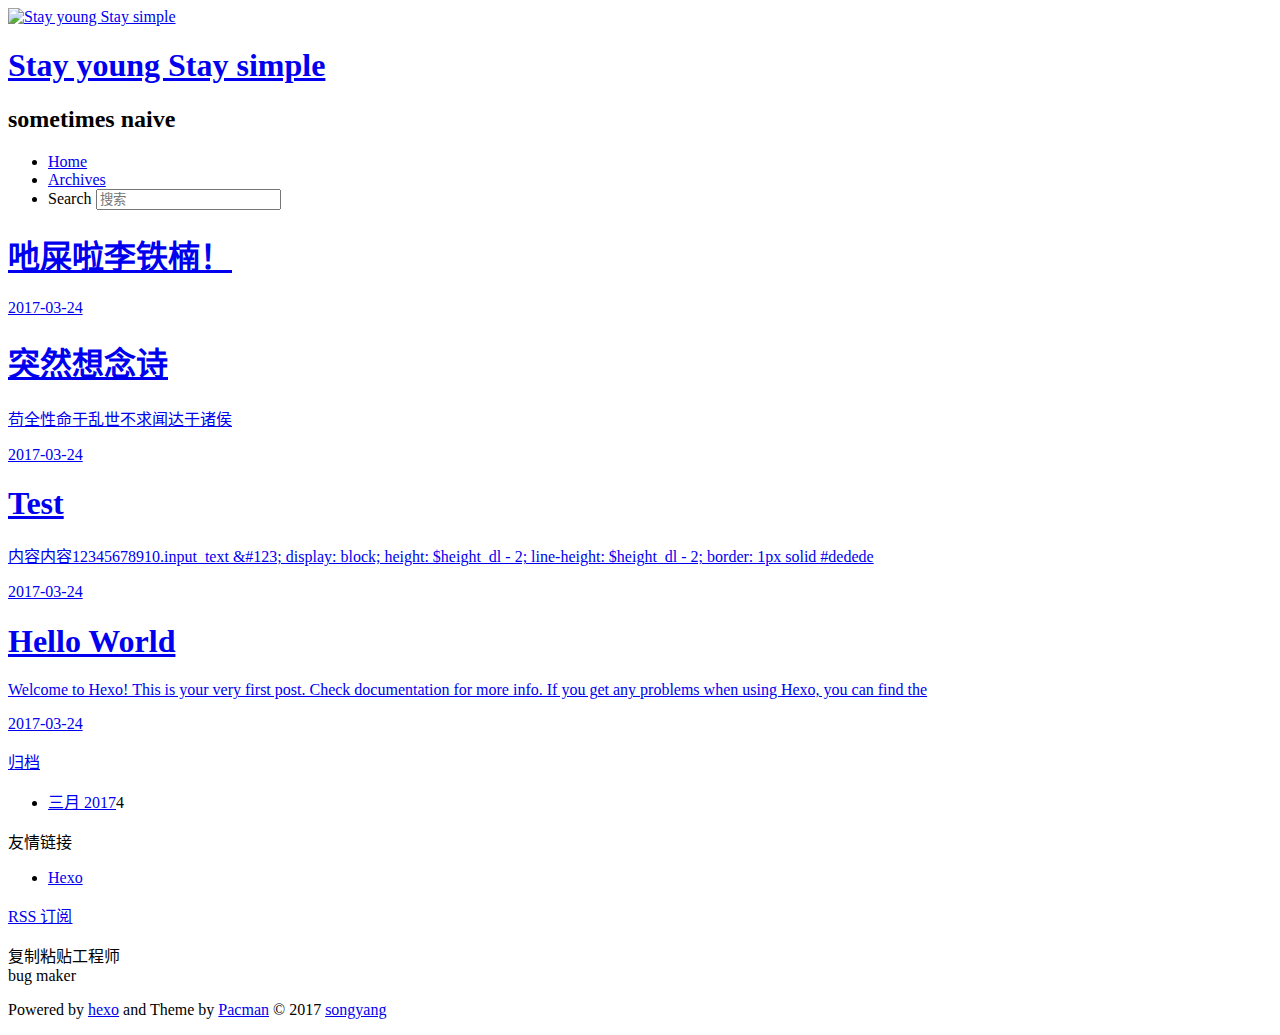
==== index.html @ 0c190279 "Site updated: 2017-03-24 17:42:22" ====
<!DOCTYPE HTML>
<html lang="zh-CN">
<head>
  <meta charset="UTF-8">
  
    <title>Stay young Stay simple</title>
    <meta name="viewport" content="width=device-width, initial-scale=1, maximum-scale=3, minimum-scale=1">
    
    <meta name="author" content="songyang">
    
    <meta name="description" content="无可奉告">
    
    
    
    <meta name="twitter:card" content="summary" />
    <meta name="twitter:site" content="songyang0529" />
    <meta name="twitter:title" content="Stay young Stay simple" />
      
    
    
    
    <link rel="icon" href="/img/icon.ico">
    
    
    <link rel="apple-touch-icon" href="/img/pacman.jpg">
    <link rel="apple-touch-icon-precomposed" href="/img/pacman.jpg">
    
    <link rel="stylesheet" href="/css/style.css">
</head>

  <body>
    <header>
      <div>
		
			<div id="imglogo">
				<a href="/"><img src="/img/logo.svg" alt="Stay young Stay simple" title="Stay young Stay simple"/></a>
			</div>
			
			<div id="textlogo">
				<h1 class="site-name"><a href="/" title="Stay young Stay simple">Stay young Stay simple</a></h1>
				<h2 class="blog-motto">sometimes naive</h2>
			</div>
			<div class="navbar"><a class="navbutton navmobile" href="#" title="菜单">
			</a></div>
			<nav class="animated">
				<ul>
					
						<li><a href="/">Home</a></li>
					
						<li><a href="/archives">Archives</a></li>
					
					<li>
					
					<form class="search" action="//google.com/search" method="get" accept-charset="utf-8">
						<label>Search</label>
						<input type="text" id="search" name="q" autocomplete="off" maxlength="20" placeholder="搜索" />
						<input type="hidden" name="q" value="site:github.com/songyang0529">
					</form>
					
					</li>
				</ul>
			</nav>			
</div>

    </header>
    <div id="container">
      <div id="main">

  <section class="post" itemscope itemprop="blogPost">
  
    <a href="/2017/03/24/吔屎啦李铁楠！/" title="吔屎啦李铁楠！" itemprop="url">
  
    <h1 itemprop="name">吔屎啦李铁楠！</h1>
    
     
           <p itemprop="description" ></p>
        
    
    <time datetime="2017-03-24T08:20:05.000Z" itemprop="datePublished">2017-03-24</time>
  </a>
</section>

  <section class="post" itemscope itemprop="blogPost">
  
    <a href="/2017/03/24/突然想念诗/" title="突然想念诗" itemprop="url">
  
    <h1 itemprop="name">突然想念诗</h1>
    
     
           <p itemprop="description" >苟全性命于乱世不求闻达于诸侯</p>
        
    
    <time datetime="2017-03-24T07:38:11.000Z" itemprop="datePublished">2017-03-24</time>
  </a>
</section>

  <section class="post" itemscope itemprop="blogPost">
  
    <a href="/2017/03/24/测试文章/" title="Test" itemprop="url">
  
    <h1 itemprop="name">Test</h1>
    
     
           <p itemprop="description" >内容内容12345678910.input_text &amp;#123;    display: block;    height: $height_dl - 2;    line-height: $height_dl - 2;    border: 1px solid #dedede</p>
        
    
    <time datetime="2017-03-24T03:17:07.620Z" itemprop="datePublished">2017-03-24</time>
  </a>
</section>

  <section class="post" itemscope itemprop="blogPost">
  
    <a href="/2017/03/24/hello-world/" title="Hello World" itemprop="url">
  
    <h1 itemprop="name">Hello World</h1>
    
     
           <p itemprop="description" >Welcome to Hexo! This is your very first post. Check documentation for more info. If you get any problems when using Hexo, you can find the </p>
        
    
    <time datetime="2017-03-24T02:33:21.428Z" itemprop="datePublished">2017-03-24</time>
  </a>
</section>


</div>
      <div class="openaside"><a class="navbutton" href="#" title="显示侧边栏"></a></div>

<div id="asidepart">
<div class="closeaside"><a class="closebutton" href="#" title="隐藏侧边栏"></a></div>
<aside class="clearfix">

  
  <div class="archiveslist">
    <p class="asidetitle"><a href="/archives">归档</a></p>
      <ul class="archive-list"><li class="archive-list-item"><a class="archive-list-link" href="/archives/2017/03/">三月 2017</a><span class="archive-list-count">4</span></li></ul>
  </div>


  

  

  <div class="linkslist">
  <p class="asidetitle">友情链接</p>
    <ul>
      <li><a href="http://hexo.io" target="_blank" title="Hexo">Hexo</a></li>
    </ul>
</div>



  <div class="rsspart">
	<a href="null" target="_blank" title="rss">RSS 订阅</a>
</div>

</aside>
</div>
    </div>
    <footer><div id="footer" >
	
	<div class="line">
		<span></span>
		<div class="author"></div>
	</div>
	
	
	<section class="info">
		<p> 复制粘贴工程师 <br/>
			bug maker</p>
	</section>
	 
	<div class="social-font clearfix">
		
		<a href="http://weibo.com/2119026135" target="_blank" title="weibo"></a>
		
		
		<a href="https://twitter.com/songyang0529" target="_blank" title="twitter"></a>
		
		
		<a href="https://github.com/songyang0529" target="_blank" title="github"></a>
		
		
		<a href="https://www.facebook.com/yang.song.5667901" target="_blank" title="facebook"></a>
		
		
	</div>
		<p class="copyright">Powered by <a href="http://hexo.io" target="_blank" title="hexo">hexo</a> and Theme by <a href="https://github.com/A-limon/pacman" target="_blank" title="Pacman">Pacman</a> © 2017 
		
		<a href="https://github.com/songyang0529" target="_blank" title="songyang">songyang</a>
		
		</p>
</div>
</footer>
    <script src="/js/jquery-2.1.0.min.js"></script>
<script type="text/javascript">
$(document).ready(function(){ 
  $('.navbar').click(function(){
    $('header nav').toggleClass('shownav');
  });
  var myWidth = 0;
  function getSize(){
    if( typeof( window.innerWidth ) == 'number' ) {
      myWidth = window.innerWidth;
    } else if( document.documentElement && document.documentElement.clientWidth) {
      myWidth = document.documentElement.clientWidth;
    };
  };
  var m = $('#main'),
      a = $('#asidepart'),
      c = $('.closeaside'),
      o = $('.openaside');
  $(window).resize(function(){
    getSize(); 
    if (myWidth >= 1024) {
      $('header nav').removeClass('shownav');
    }else
    {
      m.removeClass('moveMain');
      a.css('display', 'block').removeClass('fadeOut');
      o.css('display', 'none');
        
    }
  });
  c.click(function(){
    a.addClass('fadeOut').css('display', 'none');
    o.css('display', 'block').addClass('fadeIn');
    m.addClass('moveMain');
  });
  o.click(function(){
    o.css('display', 'none').removeClass('beforeFadeIn');
    a.css('display', 'block').removeClass('fadeOut').addClass('fadeIn');      
    m.removeClass('moveMain');
  });
  $(window).scroll(function(){
    o.css("top",Math.max(80,260-$(this).scrollTop()));
  });
});
</script>







  </body>
 </html>
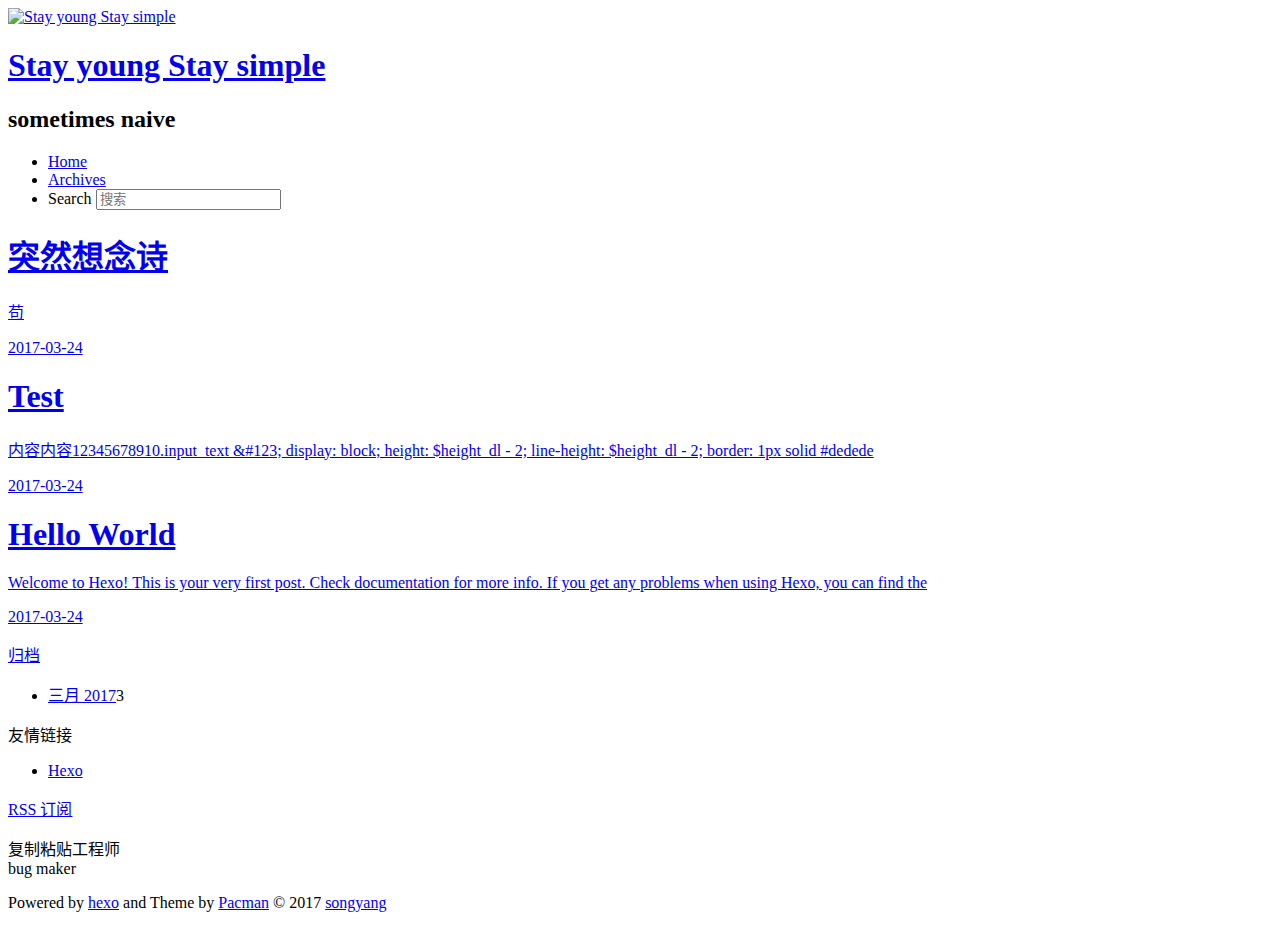
==== commit be0532a2: "Site updated: 2017-03-27 11:15:42" ====
--- a/index.html
+++ b/index.html
@@ -69,27 +69,13 @@
 
   <section class="post" itemscope itemprop="blogPost">
   
-    <a href="/2017/03/24/吔屎啦李铁楠！/" title="吔屎啦李铁楠！" itemprop="url">
-  
-    <h1 itemprop="name">吔屎啦李铁楠！</h1>
+    <a href="/2017/03/24/突然想念诗/" title="突然想念诗" itemprop="url">
+  
+    <h1 itemprop="name">突然想念诗</h1>
     
      
-           <p itemprop="description" ></p>
-        
-    
-    <time datetime="2017-03-24T08:20:05.000Z" itemprop="datePublished">2017-03-24</time>
-  </a>
-</section>
-
-  <section class="post" itemscope itemprop="blogPost">
-  
-    <a href="/2017/03/24/突然想念诗/" title="突然想念诗" itemprop="url">
-  
-    <h1 itemprop="name">突然想念诗</h1>
-    
-     
-           <p itemprop="description" >苟全性命于乱世不求闻达于诸侯</p>
-        
+       <p itemprop="description" >苟</p>
+      
     
     <time datetime="2017-03-24T07:38:11.000Z" itemprop="datePublished">2017-03-24</time>
   </a>
@@ -134,7 +120,7 @@
   
   <div class="archiveslist">
     <p class="asidetitle"><a href="/archives">归档</a></p>
-      <ul class="archive-list"><li class="archive-list-item"><a class="archive-list-link" href="/archives/2017/03/">三月 2017</a><span class="archive-list-count">4</span></li></ul>
+      <ul class="archive-list"><li class="archive-list-item"><a class="archive-list-link" href="/archives/2017/03/">三月 2017</a><span class="archive-list-count">3</span></li></ul>
   </div>
 
 
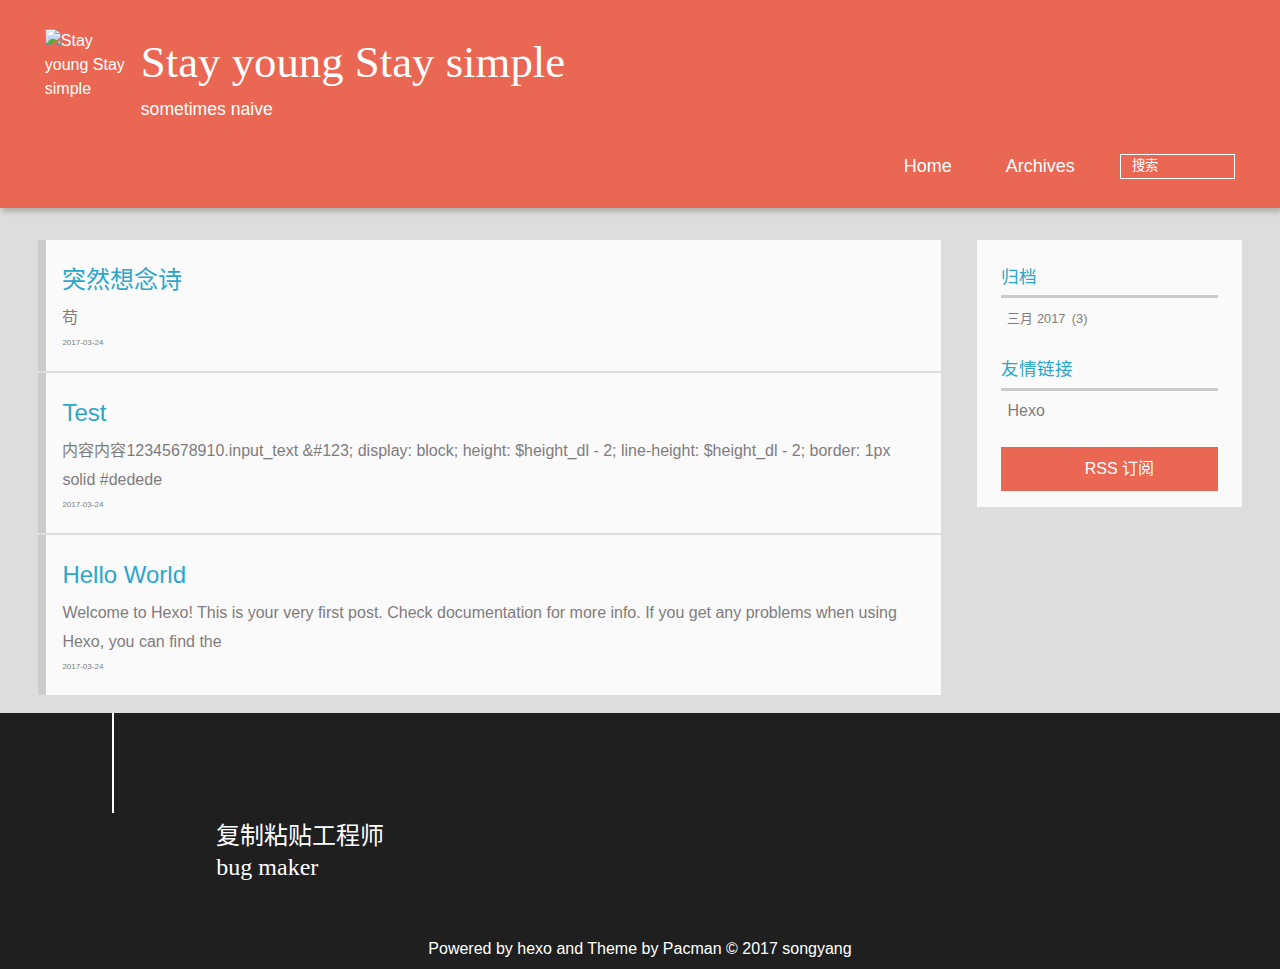
==== commit 5cf83bac: "Site updated: 2017-03-27 17:22:16" ====
--- a/index.html
+++ b/index.html
@@ -180,7 +180,13 @@
 </div>
 </footer>
     <script src="/js/jquery-2.1.0.min.js"></script>
+<script src="https://cdn.rawgit.com/google/code-prettify/master/loader/run_prettify.js"></script>
 <script type="text/javascript">
+//highlight
+$(window).load(function(){
+ $('pre').addClass('prettyprint linenums').attr('style', 'overflow:auto;');
+   prettyPrint();
+ })
 $(document).ready(function(){ 
   $('.navbar').click(function(){
     $('header nav').toggleClass('shownav');
--- a/css/style.css
+++ b/css/style.css
@@ -0,0 +1,2047 @@
+html,
+body,
+div,
+span,
+applet,
+object,
+iframe,
+h1,
+h2,
+h3,
+h4,
+h5,
+h6,
+p,
+blockquote,
+pre,
+a,
+abbr,
+acronym,
+address,
+big,
+cite,
+code,
+del,
+dfn,
+em,
+img,
+ins,
+kbd,
+q,
+s,
+samp,
+small,
+strike,
+strong,
+sub,
+sup,
+tt,
+var,
+dl,
+dt,
+dd,
+ol,
+ul,
+li,
+fieldset,
+form,
+label,
+legend,
+table,
+caption,
+tbody,
+tfoot,
+thead,
+tr,
+th,
+td {
+  margin: 0;
+  padding: 0;
+  border: 0;
+  outline: 0;
+  font-weight: inherit;
+  font-style: inherit;
+  font-family: inherit;
+  font-size: 100%;
+  vertical-align: baseline;
+}
+body {
+  line-height: 1;
+  color: #000;
+  background: #fff;
+}
+ol,
+ul {
+  list-style: none;
+}
+table {
+  border-collapse: separate;
+  border-spacing: 0;
+  vertical-align: middle;
+}
+caption,
+th,
+td {
+  text-align: left;
+  font-weight: normal;
+  vertical-align: middle;
+}
+a img {
+  border: none;
+}
+/* custom Font*/
+@font-face {
+  font-family: "covered_by_your_graceregular";
+  font-weight: normal;
+  font-style: normal;
+  src: url("../font/coveredbyyourgrace-webfont.eot");
+  src: url("../font/coveredbyyourgrace-webfont.eot?#iefix") format('embedded-opentype'), url("../font/coveredbyyourgrace-webfont.svg#covered_by_your_graceregular") format('svg'), url("../font/coveredbyyourgrace-webfont.woff") format('woff'), url("../font/coveredbyyourgrace-webfont.ttf") format('truetype');
+}
+/* icon Font */
+@font-face {
+  font-family: "FontAwesome";
+  font-style: normal;
+  font-weight: normal;
+  src: url("../font/fontawesome-webfont.eot?v=#4.0.3");
+  src: url("../font/fontawesome-webfont.eot?#iefix&v=#4.0.3") format("embedded-opentype"), url("../font/fontawesome-webfont.woff?v=#4.0.3") format("woff"), url("../font/fontawesome-webfont.ttf?v=#4.0.3") format("truetype"), url("../font/fontawesome-webfont.svg#fontawesomeregular?v=#4.0.3") format("svg");
+}
+/* Public style */
+* {
+  -webkit-margin-before: 0;
+  -webkit-margin-after: 0;
+}
+body {
+  background: #ddd;
+  font-family: "Helvetica Neue", "Helvetica", "Microsoft YaHei", "WenQuanYi Micro Hei", Arial, sans-serif;
+  font-size: 100%;
+  color: #817c7c;
+  line-height: 1.5;
+}
+small {
+  font-size: 80%;
+}
+sub,
+sup {
+  font-size: 75%;
+  line-height: 0;
+  position: relative;
+  vertical-align: baseline;
+}
+sup {
+  top: -0.5em;
+  padding-left: 0.3em;
+}
+sub {
+  bottom: -0.25em;
+}
+a {
+  text-decoration: none;
+  color: #817c7c;
+}
+a:hover,
+a:focus {
+  outline: 0;
+  text-decoration: none;
+  -webkit-transition: color 0.25s, background 0.5s;
+  -moz-transition: color 0.25s, background 0.5s;
+  -o-transition: color 0.25s, background 0.5s;
+  -ms-transition: color 0.25s, background 0.5s;
+  transition: color 0.25s, background 0.5s;
+}
+a:hover:before {
+  -webkit-transition: color 0.25s, background 0.5s;
+  -moz-transition: color 0.25s, background 0.5s;
+  -o-transition: color 0.25s, background 0.5s;
+  -ms-transition: color 0.25s, background 0.5s;
+  transition: color 0.25s, background 0.5s;
+}
+input:focus {
+  outline: none;
+}
+input,
+button {
+  margin: 0;
+  padding: 0;
+}
+input::-moz-focus-inner,
+button::-moz-focus-inner {
+  border: 0;
+  padding: 0;
+}
+h1 {
+  font-size: 1.5em;
+}
+.fa {
+  display: inline-block;
+  font-family: FontAwesome;
+  font-style: normal;
+  font-weight: normal;
+  line-height: 1;
+  -webkit-font-smoothing: antialiased;
+  -moz-osx-font-smoothing: grayscale;
+}
+.clearfix {
+  zoom: 1;
+}
+.clearfix:before,
+.clearfix:after {
+  content: "";
+  display: table;
+}
+.clearfix:after {
+  clear: both;
+}
+::-webkit-input-placeholder {
+  color: #fff;
+  padding: 2px 0 0 4px;
+}
+::-moz-placeholder {
+  color: #fff;
+  padding: 2px 0 0 4px;
+}
+:-ms-input-placeholder {
+  color: #fff;
+  padding: 2px 0 0 4px;
+}
+::-webkit-input-placeholder::before {
+  font-family: "FontAwesome";
+  -webkit-font-smoothing: antialiased;
+  -moz-osx-font-smoothing: grayscale;
+  content: "\f002";
+  padding-right: 4px;
+}
+::-moz-placeholder:before {
+  font-family: "FontAwesome";
+  -webkit-font-smoothing: antialiased;
+  -moz-osx-font-smoothing: grayscale;
+  content: "\f002";
+  padding-right: 4px;
+}
+:-ms-input-placeholder::before {
+  font-family: "FontAwesome";
+  -webkit-font-smoothing: antialiased;
+  -moz-osx-font-smoothing: grayscale;
+  content: "\f002";
+  padding-right: 4px;
+}
+input[type="search"]::-webkit-search-cancel-button,
+input[type="search"]::-webkit-search-decoration {
+  -webkit-appearance: none;
+}
+::-webkit-search-cancel-button:after {
+  font-family: "FontAwesome";
+  -webkit-font-smoothing: antialiased;
+  -moz-osx-font-smoothing: grayscale;
+  content: '\f00d';
+  color: #fff;
+  padding-right: 4px;
+}
+/* css3 animate */
+.animated {
+  -webkit-animation-fill-mode: both;
+  -moz-animation-fill-mode: both;
+  -o-animation-fill-mode: both;
+  -ms-animation-fill-mode: both;
+  animation-fill-mode: both;
+  -webkit-animation-duration: 1s;
+  -moz-animation-duration: 1s;
+  -o-animation-duration: 1s;
+  -ms-animation-duration: 1s;
+  animation-duration: 1s;
+}
+@-webkit-keyframes fadeIn {
+  0% {
+    opacity: 0;
+    -ms-filter: "progid:DXImageTransform.Microsoft.Alpha(Opacity=0)";
+    filter: alpha(opacity=0);
+  }
+  100% {
+    opacity: 1;
+    -ms-filter: none;
+    filter: none;
+  }
+}
+.fadeIn {
+  -webkit-animation-name: fadeIn;
+  -moz-animation-name: fadeIn;
+  -o-animation-name: fadeIn;
+  -ms-animation-name: fadeIn;
+  animation-name: fadeIn;
+}
+.fadeOut {
+  -webkit-animation-name: fadeOut;
+  -moz-animation-name: fadeOut;
+  -o-animation-name: fadeOut;
+  -ms-animation-name: fadeOut;
+  animation-name: fadeOut;
+}
+@-moz-keyframes fadeInDown {
+  0% {
+    opacity: 0;
+    -ms-filter: "progid:DXImageTransform.Microsoft.Alpha(Opacity=0)";
+    filter: alpha(opacity=0);
+    -webkit-transform: translateY(-20px);
+    -moz-transform: translateY(-20px);
+    -o-transform: translateY(-20px);
+    -ms-transform: translateY(-20px);
+    transform: translateY(-20px);
+  }
+  100% {
+    opacity: 1;
+    -ms-filter: none;
+    filter: none;
+    -webkit-transform: translateY(0);
+    -moz-transform: translateY(0);
+    -o-transform: translateY(0);
+    -ms-transform: translateY(0);
+    transform: translateY(0);
+  }
+}
+@-webkit-keyframes fadeInDown {
+  0% {
+    opacity: 0;
+    -ms-filter: "progid:DXImageTransform.Microsoft.Alpha(Opacity=0)";
+    filter: alpha(opacity=0);
+    -webkit-transform: translateY(-20px);
+    -moz-transform: translateY(-20px);
+    -o-transform: translateY(-20px);
+    -ms-transform: translateY(-20px);
+    transform: translateY(-20px);
+  }
+  100% {
+    opacity: 1;
+    -ms-filter: none;
+    filter: none;
+    -webkit-transform: translateY(0);
+    -moz-transform: translateY(0);
+    -o-transform: translateY(0);
+    -ms-transform: translateY(0);
+    transform: translateY(0);
+  }
+}
+@-o-keyframes fadeInDown {
+  0% {
+    opacity: 0;
+    -ms-filter: "progid:DXImageTransform.Microsoft.Alpha(Opacity=0)";
+    filter: alpha(opacity=0);
+    -webkit-transform: translateY(-20px);
+    -moz-transform: translateY(-20px);
+    -o-transform: translateY(-20px);
+    -ms-transform: translateY(-20px);
+    transform: translateY(-20px);
+  }
+  100% {
+    opacity: 1;
+    -ms-filter: none;
+    filter: none;
+    -webkit-transform: translateY(0);
+    -moz-transform: translateY(0);
+    -o-transform: translateY(0);
+    -ms-transform: translateY(0);
+    transform: translateY(0);
+  }
+}
+@keyframes fadeInDown {
+  0% {
+    opacity: 0;
+    -ms-filter: "progid:DXImageTransform.Microsoft.Alpha(Opacity=0)";
+    filter: alpha(opacity=0);
+    -webkit-transform: translateY(-20px);
+    -moz-transform: translateY(-20px);
+    -o-transform: translateY(-20px);
+    -ms-transform: translateY(-20px);
+    transform: translateY(-20px);
+  }
+  100% {
+    opacity: 1;
+    -ms-filter: none;
+    filter: none;
+    -webkit-transform: translateY(0);
+    -moz-transform: translateY(0);
+    -o-transform: translateY(0);
+    -ms-transform: translateY(0);
+    transform: translateY(0);
+  }
+}
+body >header {
+  width: 100%;
+  -webkit-box-shadow: 2px 4px 5px rgba(3,3,3,0.2);
+  box-shadow: 2px 4px 5px rgba(3,3,3,0.2);
+  background: #ea6753;
+  color: #fff;
+  padding: 1em 0 0.8em;
+}
+@media only screen and (min-width: 1024px) {
+  body >header {
+    padding: 1.8em 0 1.5em;
+  }
+}
+body >header >div {
+  width: 95%;
+  margin: 0 auto;
+  position: relative;
+  overflow: hidden;
+}
+@media only screen and (min-width: 1024px) {
+  body >header >div {
+    width: 93%;
+  }
+}
+body >header a {
+  display: block;
+  color: #fff;
+}
+#imglogo {
+  float: left;
+  width: 4em;
+  height: 4em;
+}
+@media only screen and (min-width: 768px) {
+  #imglogo {
+    width: 5em;
+  }
+}
+@media only screen and (min-width: 1024px) {
+  #imglogo {
+    width: 5.5em;
+  }
+}
+#imglogo img {
+  width: 4em;
+}
+@media only screen and (min-width: 768px) {
+  #imglogo img {
+    width: 5em;
+  }
+}
+@media only screen and (min-width: 1024px) {
+  #imglogo img {
+    width: 5.5em;
+  }
+}
+#textlogo {
+  float: left;
+  width: 75%;
+  margin-left: 0.5em;
+}
+#textlogo h1.site-name {
+  width: 86%;
+  font-family: "covered_by_your_graceregular";
+  font-size: 200%;
+  line-height: 1.5;
+  -webkit-font-smoothing: antialiased;
+  -moz-osx-font-smoothing: grayscale;
+}
+@media only screen and (min-width: 768px) {
+  #textlogo h1.site-name {
+    font-size: 240%;
+  }
+}
+@media only screen and (min-width: 1024px) {
+  #textlogo h1.site-name {
+    font-size: 280%;
+  }
+}
+#textlogo h2.blog-motto {
+  font-size: 0.7em;
+  font-weight: normal;
+}
+@media only screen and (min-width: 768px) {
+  #textlogo h2.blog-motto {
+    font-size: 100%;
+  }
+}
+@media only screen and (min-width: 1024px) {
+  #textlogo h2.blog-motto {
+    font-size: 110%;
+  }
+}
+.navbar {
+  position: absolute;
+  width: 2em;
+  right: 0em;
+  top: 1em;
+  padding: 0.5em;
+}
+@media only screen and (min-width: 1024px) {
+  .navbar {
+    display: none;
+  }
+}
+.navbutton::before {
+  font-family: "FontAwesome";
+  -webkit-font-smoothing: antialiased;
+  -moz-osx-font-smoothing: grayscale;
+  content: "\f0c9";
+}
+.navmobile::before {
+  padding-left: 1em;
+}
+header nav {
+  float: left;
+  width: 100%;
+  font-size: 112.5%;
+  padding-top: 0.5em;
+  max-height: 0.01em;
+  -webkit-transition: max-height 1s ease-out;
+  -moz-transition: max-height 1s ease-out;
+  -o-transition: max-height 1s ease-out;
+  -ms-transition: max-height 1s ease-out;
+  transition: max-height 1s ease-out;
+}
+@media only screen and (min-width: 568px) {
+  header nav {
+    width: 50%;
+  }
+}
+@media only screen and (min-width: 1024px) {
+  header nav {
+    float: right;
+    width: auto;
+    margin-top: 1em;
+    max-height: none;
+  }
+}
+@media only screen and (min-width: 1024px) {
+  header nav ul {
+    float: right;
+  }
+}
+@media only screen and (min-width: 1024px) {
+  header nav ul li {
+    float: left;
+  }
+}
+header nav ul li a {
+  padding: 0.2em 0 0.2em 1em;
+}
+@media only screen and (min-width: 1024px) {
+  header nav ul li a {
+    padding: 0.2em 1.5em;
+  }
+}
+header nav ul li a:hover {
+  background: #dd2c11;
+  color: #e9cd4c;
+}
+.shownav {
+  max-height: 40em;
+}
+.search {
+  padding: 0.1em 0 0 1em;
+}
+.search input {
+  line-height: 1.7;
+  border: 1px solid #fff;
+  color: #fff;
+  background: transparent;
+  width: 80%;
+  padding-left: 0.5em;
+}
+@media only screen and (min-width: 1024px) {
+  .search input {
+    width: 8em;
+    -webkit-transition: 0.5s width;
+    -moz-transition: 0.5s width;
+    -o-transition: 0.5s width;
+    -ms-transition: 0.5s width;
+    transition: 0.5s width;
+  }
+  .search input:focus {
+    width: 15em;
+  }
+}
+.search label {
+  display: none;
+}
+/* index layout */
+#container {
+  width: 95%;
+  margin: 0 auto;
+  overflow: hidden;
+}
+@media only screen and (min-width: 768px) {
+  #container {
+    width: 96%;
+  }
+}
+@media only screen and (min-width: 1024px) {
+  #container {
+    width: 94%;
+  }
+}
+@media only screen and (min-width: 1560px) {
+  #container {
+    width: 82%;
+  }
+}
+#main {
+  margin: 1em 0 0;
+  line-height: 1.8;
+}
+@media only screen and (min-width: 1024px) {
+  #main {
+    margin: 2em 0 0;
+    width: 75%;
+    float: left;
+    -webkit-transition: margin 0.5s ease-out;
+    -moz-transition: margin 0.5s ease-out;
+    -o-transition: margin 0.5s ease-out;
+    -ms-transition: margin 0.5s ease-out;
+    transition: margin 0.5s ease-out;
+  }
+}
+#main section.post {
+  background: #fafafa;
+  margin-bottom: 0.125em;
+}
+#main section.post a {
+  display: block;
+  border-left: 0.5em solid #ccc;
+  -webkit-transition: border-left 0.45s;
+  -moz-transition: border-left 0.45s;
+  -o-transition: border-left 0.45s;
+  -ms-transition: border-left 0.45s;
+  transition: border-left 0.45s;
+  padding: 0.5em;
+}
+@media only screen and (min-width: 768px) {
+  #main section.post a {
+    padding: 1em;
+  }
+}
+#main section.post a:hover {
+  border-left: 0.5em solid #ea6753;
+}
+#main section.post a h1 {
+  color: #2ca6cb;
+  line-height: 2;
+}
+#main section.post a p {
+  color: #817c7c;
+}
+#main section.post a time {
+  color: #817c7c;
+  display: block;
+  margin: 0.5em 0;
+  font-size: 0.5em;
+}
+.moveMain {
+  margin-left: 10% !important;
+}
+#page-nav {
+  background: #fafafa;
+  text-align: center;
+  overflow: hidden;
+}
+#page-nav a,
+#page-nav span {
+  display: inline-block;
+  padding: 0.5em 1em;
+}
+#page-nav a {
+  color: #2ca6cb;
+}
+#page-nav a:hover {
+  background: #ccc;
+  color: #ea6753;
+}
+#page-nav .prev {
+  float: left;
+  border-left: 0.5em solid #ccc;
+  -webkit-transition: border-left 0.5s;
+  -moz-transition: border-left 0.5s;
+  -o-transition: border-left 0.5s;
+  -ms-transition: border-left 0.5s;
+  transition: border-left 0.5s;
+}
+#page-nav .prev:hover {
+  border-left: 0.5em solid #ea6753;
+}
+#page-nav .next {
+  float: right;
+}
+#page-nav .page-number {
+  display: none;
+}
+@media only screen and (min-width: 768px) {
+  #page-nav .page-number {
+    display: inline-block;
+  }
+}
+#page-nav .current {
+  color: #b8b8b8;
+  font-weight: bold;
+}
+#page-nav .space {
+  color: #2ca6cb;
+}
+/* page layout */
+@media only screen and (min-width: 1024px) {
+  .page {
+    margin-left: 10% !important;
+  }
+}
+/* archive layout */
+.category-icon:before,
+.tag-icon:before,
+.archive-icon:before {
+  font-family: "FontAwesome";
+  -webkit-font-smoothing: antialiased;
+  -moz-osx-font-smoothing: grayscale;
+  color: #ccc;
+  font-size: 100%;
+  padding-right: 0.3em;
+}
+.category-icon:before {
+  content: "\f07b";
+}
+.tag-icon:before {
+  content: "\f02c";
+}
+.archive-icon:before {
+  content: "\f187";
+}
+.archive-title {
+  margin: 1em 0;
+  width: 97%;
+  padding: 2em 0 2em 3%;
+  background: #fafafa;
+  border-left: 0.5em solid #ccc;
+}
+@media only screen and (min-width: 1024px) {
+  .archive-title {
+    margin: 2em 0;
+    width: 18.5%;
+    padding-left: 0.5%;
+    float: left;
+  }
+}
+.archive-title h2 {
+  width: 90%;
+  color: #2ca6cb;
+  font-size: 120%;
+}
+.archive-title a {
+  color: #2ca6cb;
+  -webkit-transition: color 0.5s;
+  -moz-transition: color 0.5s;
+  -o-transition: color 0.5s;
+  -ms-transition: color 0.5s;
+  transition: color 0.5s;
+}
+.archive-title a:hover {
+  color: #ea6753;
+  -webkit-transition: color 0.5s;
+  -moz-transition: color 0.5s;
+  -o-transition: color 0.5s;
+  -ms-transition: color 0.5s;
+  transition: color 0.5s;
+}
+.current {
+  color: #ea6753 !important;
+}
+@media only screen and (min-width: 768px) {
+  .archive-part {
+    min-height: 200px;
+  }
+}
+@media only screen and (min-width: 1024px) {
+  .archive-part {
+    width: 78% !important;
+    float: right;
+    margin-left: 2% !important;
+  }
+}
+.archive-part section.post {
+  width: 100%;
+}
+@media only screen and (min-width: 768px) {
+  .archive-part section.post {
+    float: left;
+    width: 50%;
+  }
+}
+@media only screen and (min-width: 1024px) {
+  .archive-part section.post {
+    width: 33.333%;
+  }
+}
+@media only screen and (min-width: 768px) {
+  .archive-nav {
+    width: 100%;
+    float: left;
+    margin-top: 1em;
+  }
+}
+/* tags&categories layout */
+.all-list-box {
+  min-height: 400px;
+}
+.post,
+.page {
+  background: #fafafa;
+}
+.post a,
+.page a {
+  color: #2ca6cb;
+}
+.post a:hover,
+.page a:hover {
+  color: #ea6753;
+}
+@media only screen and (min-width: 768px) {
+  article header.article-info {
+    border-bottom: 1px solid #dbdbdb;
+  }
+}
+article header.article-info >h1 {
+  padding: 0.2em 3%;
+  font-size: 170%;
+  line-height: 1.5;
+  word-wrap: break-word;
+  word-break: normal;
+  -webkit-font-smoothing: antialiased;
+  -moz-osx-font-smoothing: grayscale;
+  border-left: 5px solid #ea6753;
+}
+@media only screen and (min-width: 1024px) {
+  article header.article-info >h1 {
+    font-size: 200%;
+    padding-top: 0.3em;
+  }
+}
+article header.article-info >p.article-author {
+  padding: 0.3em 4% 0.3em 0;
+  text-align: right;
+  border-bottom: 1px solid #dbdbdb;
+}
+@media only screen and (min-width: 768px) {
+  article header.article-info >p.article-author {
+    float: right;
+    border-bottom: none;
+  }
+}
+article header.article-info >p.article-time {
+  padding-top: 0.5em;
+  font-size: 0.8em;
+  text-align: center;
+}
+@media only screen and (min-width: 768px) {
+  article header.article-info >p.article-time {
+    float: right;
+    margin-right: 1em;
+    padding-top: 0.1em;
+    font-size: 0.9em;
+  }
+}
+article header.article-info >p.article-time:before {
+  font-family: "FontAwesome";
+  font-size: 130%;
+  content: "\f017";
+  -webkit-font-smoothing: antialiased;
+  -moz-osx-font-smoothing: grayscale;
+}
+article .article-content {
+  padding: 1.5em 4%;
+}
+article .article-content .kb {
+  padding: 0.1em 0.6em;
+  border: 1px solid #ccc;
+  background-color: code-color;
+  color: #8f8f8f;
+  -webkit-box-shadow: 0 1px 0 rgba(0,0,0,0.2), 0 0 0 2px #fff inset;
+  box-shadow: 0 1px 0 rgba(0,0,0,0.2), 0 0 0 2px #fff inset;
+  border-radius: 3px;
+  display: inline-block;
+  margin: 0 0.1em;
+  text-shadow: 0 1px 0 #fff;
+  line-height: 1.5;
+  white-space: nowrap;
+}
+article .article-content h1,
+article .article-content h2 {
+  font-size: 180%;
+  line-height: 1.2em;
+}
+article .article-content h3,
+article .article-content h4,
+article .article-content h5,
+article .article-content h6 {
+  font-size: 140%;
+}
+article .article-content h1,
+article .article-content h2,
+article .article-content h3,
+article .article-content h4,
+article .article-content h5,
+article .article-content h6 {
+  color: #333;
+  -webkit-font-smoothing: antialiased;
+  -moz-osx-font-smoothing: grayscale;
+  padding: 0.3em 0;
+  margin: 0.5em 0;
+}
+article .article-content h1 >code,
+article .article-content h2 >code,
+article .article-content h3 >code,
+article .article-content h4 >code,
+article .article-content h5 >code,
+article .article-content h6 >code {
+  color: #a3a3a3;
+}
+article .article-content hr {
+  border: 1px solid #dbdbdb;
+}
+article .article-content strong {
+  font-weight: bold;
+}
+article .article-content em {
+  font-style: italic;
+}
+article .article-content acronym,
+article .article-content abbr {
+  border-bottom: 1px dotted;
+}
+article .article-content blockquote {
+  border-left: 0.2em solid #ea6753;
+  margin: 0.65em 0 0.65em 4%;
+  padding-left: 1%;
+  line-height: 1.5;
+  font-size: 110%;
+}
+article .article-content blockquote footer {
+  background: #fafafa;
+  padding: 0;
+  margin: 0;
+  font-size: 80%;
+  line-height: 1em;
+}
+article .article-content blockquote cite {
+  font-style: italic;
+  padding-left: 0.5em;
+}
+article .article-content ul,
+article .article-content ol {
+  padding-left: 2em;
+  font-size: 105%;
+}
+@media only screen and (min-width: 768px) {
+  article .article-content ul,
+  article .article-content ol {
+    padding-left: 3em;
+  }
+}
+article .article-content ul li {
+  list-style: disc;
+  text-align: match-parent;
+  margin: 0.5em 0;
+}
+article .article-content ol li {
+  list-style-type: decimal;
+  margin: 0.5em 0;
+}
+article .article-content dl dt {
+  font-weight: blod;
+}
+article .article-content ul li>code,
+article .article-content ol li>code,
+article .article-content p code,
+article .article-content strong code,
+article .article-content em code {
+  font-family: Monaco, Menlo, Consolas, Courier New, monospace;
+  background: #eee;
+  color: #747070;
+  border: 1px solid #d6d6d6;
+  padding: 0 5px;
+  margin: 0 2px;
+  font-size: 90%;
+  white-space: nowrap;
+  text-shadow: 0 1px #fff;
+}
+article .article-content p {
+  font-size: 105%;
+  line-height: 1.7;
+  margin: 0.7em 0;
+}
+@media only screen and (min-width: 1024px) {
+  article .article-content p {
+    margin: 1.2em 0;
+  }
+}
+article .article-content img,
+article .article-content video,
+article .article-content figure img {
+  max-width: 100%;
+  display: block;
+  margin: auto;
+  height: auto;
+  vertical-align: middle;
+  padding-top: 0.5em;
+}
+@media only screen and (min-width: 1024px) {
+  article .article-content img,
+  article .article-content video,
+  article .article-content figure img {
+    padding-top: 0.7em;
+  }
+}
+article .article-content figcaption,
+article .article-content .caption {
+  text-align: center;
+  display: block;
+  font-size: 0.9em;
+  font-weight: blod;
+}
+article .article-content .video-container {
+  position: relative;
+  padding-top: 56%;
+  height: 0;
+  overflow: hidden;
+}
+article .article-content .video-container iframe,
+article .article-content .video-container object,
+article .article-content .video-container embed {
+  position: absolute;
+  top: 0;
+  left: 0;
+  width: 100%;
+  height: 100%;
+  margin-top: 0;
+}
+article .article-content table {
+  width: 100%;
+  border-collapse: collapse;
+  border-spacing: 0;
+}
+article .article-content table th {
+  font-weight: bold;
+  border-bottom: 3px solid #dbdbdb;
+  padding-bottom: 0.5em;
+}
+article .article-content table td {
+  border-bottom: 1px solid #dbdbdb;
+  padding: 10px 0;
+}
+article .article-content .pullquote {
+  text-align: left;
+  width: 45%;
+  margin: 0;
+  border: none;
+}
+article .article-content .left {
+  margin-left: 0.5em;
+  margin-right: 1em;
+  float: left;
+}
+article .article-content .right {
+  margin-right: 0.5em;
+  margin-left: 1em;
+  float: right;
+}
+footer.article-footer {
+  background: #fafafa;
+  padding: 0 4%;
+  margin: 0;
+  border-top: 1px solid #dbdbdb;
+}
+.article-share {
+  float: right;
+  width: 100%;
+}
+@media only screen and (min-width: 568px) {
+  .article-share {
+    width: 60%;
+  }
+}
+@media only screen and (min-width: 768px) {
+  .article-share {
+    width: 40%;
+  }
+}
+.share span {
+  float: right;
+  height: 3em;
+  width: 1em;
+  margin-right: 0.5em;
+  position: relative;
+  color: #d6d6d6;
+}
+.share span:before {
+  font-family: "FontAwesome";
+  content: "\f064";
+  font-size: 1em;
+  -webkit-font-smoothing: antialiased;
+  -moz-osx-font-smoothing: grayscale;
+  width: 1.5em;
+  height: 1.5em;
+  position: absolute;
+  top: 50%;
+  left: 50%;
+  margin-top: -0.75em;
+  margin-left: -0.75em;
+}
+.share a {
+  float: right;
+  width: 3em;
+  height: 3em;
+  display: block;
+  position: relative;
+}
+.share a:before {
+  font-size: 100%;
+  font-family: "FontAwesome";
+  text-align: center;
+  color: #817c7c;
+  -webkit-font-smoothing: antialiased;
+  -moz-osx-font-smoothing: grayscale;
+  width: 1.5em;
+  height: 1.5em;
+  position: absolute;
+  top: 50%;
+  left: 50%;
+  margin-top: -0.75em;
+  margin-left: -0.75em;
+}
+.share a:hover:before {
+  color: #fff;
+}
+.article-share-twitter:before {
+  content: "\f099";
+}
+.article-share-twitter:hover {
+  background: #00aced;
+  text-shadow: 0 1px #008abe;
+}
+.article-share-facebook:before {
+  content: "\f09a";
+}
+.article-share-facebook:hover {
+  background: #3b5998;
+  text-shadow: 0 1px #2f477a;
+}
+.article-share-weibo:before {
+  content: "\f18a";
+}
+.article-share-weibo:hover {
+  background: #eb182c;
+  text-shadow: 0 1px #bf1121;
+}
+.article-share-qrcode:before {
+  content: "\f029";
+}
+.article-share-qrcode:hover {
+  background: #49ae0f;
+  text-shadow: 0 1px #3a8b0c;
+}
+.article-back-to-top:before {
+  content: "\f062";
+}
+.article-back-to-top:hover {
+  background: #762c54;
+  text-shadow: 0 1px #5e2343;
+}
+.qrcode {
+  width: 15em;
+  height: 15em;
+  position: absolute;
+  top: 50%;
+  left: 50%;
+  margin-top: -7.5em;
+  margin-left: -7.5em;
+  background: #fff;
+  border: 2px solid #ccc;
+  border-radius: 3px;
+  display: inline-block;
+  opacity: 0;
+  -ms-filter: "progid:DXImageTransform.Microsoft.Alpha(Opacity=0)";
+  filter: alpha(opacity=0);
+  position: fixed;
+  text-align: center;
+  visibility: hidden;
+  z-index: 10;
+  -webkit-transition: opacity 0.5s;
+  -moz-transition: opacity 0.5s;
+  -o-transition: opacity 0.5s;
+  -ms-transition: opacity 0.5s;
+  transition: opacity 0.5s;
+}
+@media only screen and (min-width: 1024px) {
+  .qrcode {
+    width: 20em;
+    height: 20em;
+    position: absolute;
+    top: 50%;
+    left: 50%;
+    margin-top: -10em;
+    margin-left: -10em;
+    position: fixed;
+  }
+}
+.qrcode span {
+  display: block;
+  width: 80%;
+  height: 1.5em;
+  font-size: 80%;
+  float: left;
+}
+.qrcode span:before {
+  content: none;
+}
+.qrcode a {
+  display: block;
+  width: 16%;
+  height: 1.5em;
+  float: left;
+}
+.qrcode img {
+  width: 90%;
+  height: 90%;
+}
+.qrclose:before {
+  font-family: "FontAwesome";
+  -webkit-font-smoothing: antialiased;
+  -moz-osx-font-smoothing: grayscale;
+  content: "\f057";
+  color: #ccc;
+}
+.qrclose:hover:before {
+  color: #2ca6cb !important;
+}
+.overlay {
+  display: none !important;
+}
+.overlay:target+.qrcode {
+  opacity: 1;
+  -ms-filter: none;
+  filter: none;
+  visibility: visible;
+}
+.article-tags,
+.article-categories {
+  padding: 0.5em 0;
+  float: left;
+  width: 100%;
+}
+@media only screen and (min-width: 568px) {
+  .article-tags,
+  .article-categories {
+    width: 50%;
+  }
+}
+@media only screen and (min-width: 768px) {
+  .article-tags,
+  .article-categories {
+    width: 30%;
+  }
+}
+.article-tags {
+  color: #d6d6d6;
+}
+.article-tags span {
+  position: relative;
+  float: left;
+  width: 1em;
+  height: 2em;
+  margin-right: 0.5em;
+}
+.article-tags span:before {
+  font-family: "FontAwesome";
+  -webkit-font-smoothing: antialiased;
+  -moz-osx-font-smoothing: grayscale;
+  width: 1.2em;
+  height: 1.2em;
+  position: absolute;
+  top: 50%;
+  left: 50%;
+  margin-top: -0.6em;
+  margin-left: -0.6em;
+  content: "\f02c";
+}
+.article-tags a {
+  float: left;
+  padding: 0 0.3em;
+  margin: 0.3em;
+  background: #e6e6e6;
+}
+.article-tags a:hover {
+  color: #fff;
+  background: #2ca6cb;
+}
+.article-categories {
+  color: #d6d6d6;
+  margin-top: 0.3em;
+}
+.article-categories span:before {
+  font-family: "FontAwesome";
+  -webkit-font-smoothing: antialiased;
+  -moz-osx-font-smoothing: grayscale;
+  content: "\f07b";
+}
+.article-category-link {
+  padding: 0.5em;
+  margin: 0 0.3em;
+}
+.article-category-link:hover {
+  color: #fff !important;
+  background: #2ca6cb;
+}
+.article-nav {
+  padding: 0 10%;
+}
+@media only screen and (min-width: 768px) {
+  .article-nav {
+    padding: 0 4%;
+  }
+}
+.article-nav strong {
+  font-size: 0.6em;
+}
+.article-nav a {
+  display: block;
+  overflow: hidden;
+}
+.article-nav .prev a:hover,
+.article-nav .next a:hover {
+  background: #2ca6cb;
+  color: #fff;
+}
+.article-nav .prev {
+  width: 100%;
+  float: left;
+}
+.article-nav .prev strong {
+  padding-left: 1.8em;
+}
+.article-nav .prev span:before {
+  font-family: "FontAwesome";
+  -webkit-font-smoothing: antialiased;
+  -moz-osx-font-smoothing: grayscale;
+  content: "\f100";
+  padding-right: 0.5em;
+}
+@media only screen and (min-width: 768px) {
+  .article-nav .prev {
+    width: 45%;
+    float: left;
+  }
+}
+.article-nav .next {
+  width: 100%;
+  float: left;
+  text-align: left;
+}
+.article-nav .next strong {
+  padding-left: 1.5em;
+}
+.article-nav .next span:before {
+  font-family: "FontAwesome";
+  -webkit-font-smoothing: antialiased;
+  -moz-osx-font-smoothing: grayscale;
+  content: "\f101";
+  padding-right: 0.5em;
+}
+@media only screen and (min-width: 768px) {
+  .article-nav .next {
+    width: 45%;
+    float: right;
+    text-align: right;
+  }
+  .article-nav .next strong {
+    padding-right: 1.8em;
+  }
+  .article-nav .next span:before {
+    content: none;
+  }
+  .article-nav .next span:after {
+    font-family: "FontAwesome";
+    -webkit-font-smoothing: antialiased;
+    -moz-osx-font-smoothing: grayscale;
+    content: "\f101";
+    padding-left: 0.5em;
+  }
+}
+section.comment {
+  padding: 0 4%;
+  margin: 1em 0;
+}
+.toc-article {
+  background: #eee;
+  margin: 2em 0 0 0.5em;
+  padding: 1em;
+}
+.toc-article strong {
+  padding: 0.3em 0;
+}
+#toc {
+  line-height: 1em;
+  font-size: 0.8em;
+  float: right;
+}
+#toc .toc {
+  padding: 0;
+}
+#toc .toc li {
+  list-style-type: none;
+}
+#toc .toc-child {
+  padding-left: 1.5em;
+}
+#toc.toc-aside {
+  display: none;
+  width: 13%;
+  position: fixed;
+  right: 2%;
+  top: 320px;
+  overflow: hidden;
+  line-height: 1.5em;
+  font-size: 1em;
+  color: #333;
+  opacity: 0.6;
+  -ms-filter: "progid:DXImageTransform.Microsoft.Alpha(Opacity=60)";
+  filter: alpha(opacity=60);
+  -webkit-transition: opacity 1s ease-out;
+  -moz-transition: opacity 1s ease-out;
+  -o-transition: opacity 1s ease-out;
+  -ms-transition: opacity 1s ease-out;
+  transition: opacity 1s ease-out;
+}
+#toc.toc-aside strong {
+  padding: 0.3em 0;
+  color: #817c7c;
+}
+#toc.toc-aside:hover {
+  -webkit-transition: opacity 0.3s ease-out;
+  -moz-transition: opacity 0.3s ease-out;
+  -o-transition: opacity 0.3s ease-out;
+  -ms-transition: opacity 0.3s ease-out;
+  transition: opacity 0.3s ease-out;
+  opacity: 1;
+  -ms-filter: none;
+  filter: none;
+}
+#toc.toc-aside a {
+  -webkit-transition: color 1s ease-out;
+  -moz-transition: color 1s ease-out;
+  -o-transition: color 1s ease-out;
+  -ms-transition: color 1s ease-out;
+  transition: color 1s ease-out;
+}
+#toc.toc-aside a:hover {
+  color: #ea6753;
+  -webkit-transition: color 0.3s ease-out;
+  -moz-transition: color 0.3s ease-out;
+  -o-transition: color 0.3s ease-out;
+  -ms-transition: color 0.3s ease-out;
+  transition: color 0.3s ease-out;
+}
+.active {
+  color: #ea6753 !important;
+}
+.openaside {
+  display: none;
+  position: fixed;
+  right: 7.5%;
+  top: 260px;
+}
+.openaside a {
+  display: block;
+  color: #fff;
+  border: 1px solid #fff;
+  border-radius: 5px;
+  background: #ea6753;
+  padding: 0.2em 0.55em;
+}
+.openaside a::before {
+  font-family: "FontAwesome";
+  -webkit-font-smoothing: antialiased;
+  -moz-osx-font-smoothing: grayscale;
+  content: "\f0c9";
+}
+.closeaside {
+  display: none;
+}
+.closeaside a {
+  color: #ea6753;
+}
+.closeaside a:hover {
+  color: #2ca6cb;
+}
+.closeaside a::before {
+  font-family: "FontAwesome";
+  -webkit-font-smoothing: antialiased;
+  -moz-osx-font-smoothing: grayscale;
+  content: "\f0c9";
+}
+@media only screen and (min-width: 1024px) {
+  .closeaside {
+    display: block;
+    position: absolute;
+    right: 25px;
+    top: 22px;
+  }
+}
+#asidepart {
+  background: #fafafa;
+  margin: 1em 0 0;
+  padding: 0.5em 2% 1em;
+}
+@media only screen and (min-width: 1024px) {
+  #asidepart {
+    position: relative;
+    float: left;
+    width: 18%;
+    margin: 2em 0 0 3%;
+  }
+}
+.asidetitle {
+  font-size: 1.1em;
+  color: #2ca6cb;
+  padding: 0 0 0.3125em 0;
+  border-bottom: 0.1875em solid #ccc;
+}
+.asidetitle a {
+  color: #2ca6cb;
+}
+.asidetitle a:hover {
+  color: #ea6753;
+  -webkit-transition: color 0.5s;
+  -moz-transition: color 0.5s;
+  -o-transition: color 0.5s;
+  -ms-transition: color 0.5s;
+  transition: color 0.5s;
+}
+@media only screen and (min-width: 768px) {
+  .categorieslist {
+    width: 45%;
+    float: left;
+    margin: 0 5% 0 0;
+  }
+}
+@media only screen and (min-width: 1024px) {
+  .categorieslist {
+    width: 100%;
+    float: none;
+    margin: 1em 0 0;
+  }
+}
+.categorieslist li {
+  border-bottom: 1px solid #ccc;
+}
+.categorieslist li a {
+  display: block;
+  padding: 0.5em 5%;
+}
+.categorieslist li a:hover {
+  color: #ea6753;
+}
+.tagslist {
+  margin: 1em 0 0;
+}
+@media only screen and (min-width: 768px) {
+  .tagslist {
+    width: 45%;
+    float: left;
+    margin: 0 5% 0 0;
+  }
+}
+@media only screen and (min-width: 1024px) {
+  .tagslist {
+    width: 100%;
+    float: none;
+    margin: 1em 0 0;
+  }
+}
+.tagslist ul {
+  padding: 0.5em 0;
+}
+.tagslist ul li {
+  float: left;
+}
+.tagslist ul li a {
+  display: block;
+  margin: 0.3125em;
+  padding: 0.125em 0.3125em;
+  background: #dbdbdb;
+}
+.tagslist ul li a:hover {
+  color: #ea6753;
+  background: #e6e6e6;
+}
+.rsspart {
+  background: #ea6753;
+  width: 100%;
+}
+@media only screen and (min-width: 768px) {
+  .rsspart {
+    float: left;
+    width: 45%;
+    margin: 0 5% 0 0;
+  }
+}
+@media only screen and (min-width: 1024px) {
+  .rsspart {
+    width: 100%;
+    float: none;
+    margin: 1em 0 0;
+  }
+}
+.rsspart a {
+  color: #fff;
+  display: block;
+  padding: 0.625em 0;
+  text-align: center;
+}
+.rsspart a:hover {
+  color: #ea6753;
+  background: #fafafa;
+}
+.rsspart a::before {
+  font-family: "FontAwesome";
+  -webkit-font-smoothing: antialiased;
+  -moz-osx-font-smoothing: grayscale;
+  padding-right: 0.5em;
+  content: "\f09e";
+}
+@media only screen and (min-width: 768px) {
+  .archiveslist {
+    width: 45%;
+    float: left;
+    margin: 0 5% 0 0;
+  }
+}
+@media only screen and (min-width: 1024px) {
+  .archiveslist {
+    width: 100%;
+    float: none;
+    margin: 1em 0 0;
+  }
+}
+.archiveslist li {
+  font-size: 0.8em;
+  line-height: 2em;
+}
+.archiveslist li a {
+  padding: 0.5em;
+}
+.archiveslist li a:hover {
+  color: #ea6753;
+  -webkit-transition: color 0.25s;
+  -moz-transition: color 0.25s;
+  -o-transition: color 0.25s;
+  -ms-transition: color 0.25s;
+  transition: color 0.25s;
+}
+.archiveslist .archive-list-count:before {
+  content: "(";
+}
+.archiveslist .archive-list-count:after {
+  content: ")";
+}
+.archive-list {
+  padding: 0.5em 0;
+}
+.archive-float ul {
+  padding: 0;
+}
+.archive-float li {
+  float: left;
+  margin: 0.3em;
+}
+@media only screen and (min-width: 1024px) {
+  .archive-float li {
+    float: none;
+  }
+}
+@media only screen and (min-width: 768px) {
+  .tagcloudlist {
+    width: 45%;
+    float: left;
+    margin: 0 5% 0 0;
+  }
+}
+@media only screen and (min-width: 1024px) {
+  .tagcloudlist {
+    width: 100%;
+    float: none;
+    margin: 1em 0 0;
+  }
+}
+.tagcloudlist .tagcloudlist a {
+  padding: 0.2em;
+  display: block;
+  float: left;
+}
+.tagcloudlist .tagcloudlist a:hover {
+  color: #ea6753;
+  -webkit-transition: color 0.25s;
+  -moz-transition: color 0.25s;
+  -o-transition: color 0.25s;
+  -ms-transition: color 0.25s;
+  transition: color 0.25s;
+}
+.linkslist {
+  margin-top: 0.5em;
+}
+@media only screen and (min-width: 768px) {
+  .linkslist {
+    width: 45%;
+    float: left;
+    margin: 0 5% 0 0;
+  }
+}
+@media only screen and (min-width: 1024px) {
+  .linkslist {
+    width: 100%;
+    float: none;
+    margin: 1em 0 0;
+  }
+}
+.linkslist ul {
+  padding: 0.5em 0;
+}
+.linkslist ul a {
+  font-size: 1em;
+  line-height: 1.5;
+  display: block;
+  padding: 0 3%;
+}
+.linkslist ul a:hover {
+  color: #ea6753;
+  -webkit-transition: color 0.25s;
+  -moz-transition: color 0.25s;
+  -o-transition: color 0.25s;
+  -ms-transition: color 0.25s;
+  transition: color 0.25s;
+}
+footer {
+  margin-top: 1em;
+  background: #1f1f1f;
+  padding: 0 2% 0.5em;
+}
+#footer {
+  width: 95%;
+  margin: 0 auto;
+  overflow: hidden;
+  position: relative;
+}
+#footer .line {
+  width: 100%;
+  height: 14em;
+  margin: 0 auto;
+}
+@media only screen and (min-width: 768px) {
+  #footer .line {
+    width: 10em;
+    float: left;
+    position: relative;
+  }
+}
+#footer .line span {
+  display: block;
+  width: 0.5em;
+  height: 6.25em;
+  border-right: 0.125em solid #fff;
+  margin: 0 auto;
+}
+@media only screen and (min-width: 768px) {
+  #footer .line span {
+    position: absolute;
+    left: 3em;
+    margin: 0 0 1.5em;
+  }
+}
+.author {
+  width: 6.875em;
+  height: 6.875em;
+  margin: 0 auto;
+  background: no-repeat url("/img/author.jpg") left top;
+  -webkit-background-size: 6.875em 6.875em;
+  -moz-background-size: 6.875em 6.875em;
+  background-size: 6.875em 6.875em;
+  border-radius: 3.4375em;
+  -webkit-transition: -webkit-transform 2s ease-out;
+  -moz-transition: -moz-transform 2s ease-out;
+  -o-transition: -o-transform 2s ease-out;
+  -ms-transition: -ms-transform 2s ease-out;
+  transition: transform 2s ease-out;
+}
+.author:hover {
+  -webkit-transform: rotateZ(360deg);
+  -moz-transform: rotateZ(360deg);
+  -o-transform: rotateZ(360deg);
+  -ms-transform: rotateZ(360deg);
+  transform: rotateZ(360deg);
+}
+@media only screen and (min-width: 768px) {
+  .author {
+    position: absolute;
+    top: 6em;
+    margin: 0 0 1.5em;
+  }
+}
+.info {
+  font-family: "covered_by_your_graceregular";
+  -webkit-font-smoothing: antialiased;
+  -moz-osx-font-smoothing: grayscale;
+  font-size: 150%;
+  line-height: 1.3em;
+  width: 90%;
+  margin: 0 auto;
+  color: #fff;
+}
+@media only screen and (min-width: 768px) {
+  .info {
+    margin: 4.5em 0 2em 0;
+    float: left;
+    width: 75%;
+  }
+}
+.social-font {
+  width: 100%;
+  margin: 0 auto;
+  float: left;
+  padding-left: 3%;
+}
+@media only screen and (min-width: 568px) {
+  .social-font {
+    padding-left: 20%;
+  }
+}
+@media only screen and (min-width: 768px) {
+  .social-font {
+    width: 18em;
+    position: absolute;
+    right: -3em;
+    top: 3em;
+  }
+}
+.social-font a {
+  float: left;
+  display: block;
+  width: 14%;
+  color: #fff;
+  font-size: 180%;
+  padding: 0.5em;
+}
+@media only screen and (min-width: 1024px) {
+  .social-font a {
+    padding: 0.3em;
+  }
+}
+.social-font a:hover:before {
+  color: #2ca6cb;
+}
+.social-font a[title="weibo"]::before,
+.social-font a[title="twitter"]::before,
+.social-font a[title="github"]::before,
+.social-font a[title="facebook"]::before,
+.social-font a[title="linkedin"]::before {
+  font-family: "FontAwesome";
+  -webkit-font-smoothing: antialiased;
+  -moz-osx-font-smoothing: grayscale;
+}
+.social-font a[title="weibo"]::before {
+  content: "\f18a";
+}
+.social-font a[title="twitter"]::before {
+  content: "\f099";
+}
+.social-font a[title="github"]::before {
+  content: "\f09b";
+}
+.social-font a[title="facebook"]::before {
+  content: "\f09a";
+}
+.social-font a[title="linkedin"]::before {
+  content: "\f08c";
+}
+.copyright {
+  -webkit-font-smoothing: antialiased;
+  -moz-osx-font-smoothing: grayscale;
+  width: 100%;
+  color: #fff;
+  text-align: center;
+}
+@media only screen and (min-width: 768px) {
+  .copyright {
+    float: left;
+  }
+}
+.copyright a {
+  color: #fff;
+}
+.copyright a:hover {
+  color: #2ca6cb;
+}
+/* Color themes for Google Code Prettify | MIT License | github.com/jmblog/color-themes-for-google-code-prettify */
+.prettyprint {
+  background: #fff;
+  font-family: Menlo, Bitstream Vera Sans Mono, DejaVu Sans Mono, Monaco, Consolas, monospace;
+  border: 0 !important;
+}
+.pln {
+  color: #333;
+}
+ol.linenums {
+  margin-top: 0;
+  margin-bottom: 0;
+  color: #ccc;
+}
+li.L0,
+li.L1,
+li.L2,
+li.L3,
+li.L4,
+li.L5,
+li.L6,
+li.L7,
+li.L8,
+li.L9 {
+  padding-left: 1em;
+  background-color: #fff;
+  list-style-type: decimal;
+}
+@media screen {
+  .str {
+    color: #183691;
+  }
+  .kwd {
+    color: #a71d5d;
+  }
+  .com {
+    color: #969896;
+  }
+  .typ {
+    color: #0086b3;
+  }
+  .lit {
+    color: #0086b3;
+  }
+  .pun {
+    color: #333;
+  }
+  .opn {
+    color: #333;
+  }
+  .clo {
+    color: #333;
+  }
+  .tag {
+    color: #000080;
+  }
+  .atn {
+    color: #795da3;
+  }
+  .atv {
+    color: #183691;
+  }
+  .dec {
+    color: #333;
+  }
+  .var {
+    color: #008080;
+  }
+  .fun {
+    color: #900;
+  }
+}
+.ds-highlight {
+  color: #2ca6cb !important;
+}
+.ds-highlight:hover {
+  color: #ea6753 !important;
+}
+.ds-avatar {
+  background: #fafafa !important;
+}
+.ds-avatar img {
+  width: 54px !important;
+  height: 54px !important;
+  border: 2px solid #dbdbdb !important;
+  border-radius: 27px !important;
+  -webkit-transition: -webkit-transform 0.5s ease-out !important;
+  -moz-transition: -moz-transform 0.5s ease-out !important;
+  -o-transition: -o-transform 0.5s ease-out !important;
+  -ms-transition: -ms-transform 0.5s ease-out !important;
+  transition: transform 0.5s ease-out !important;
+}
+.ds-avatar img:hover {
+  -webkit-transform: rotateZ(360deg) !important;
+  -moz-transform: rotateZ(360deg) !important;
+  -o-transform: rotateZ(360deg) !important;
+  -ms-transform: rotateZ(360deg) !important;
+  transform: rotateZ(360deg) !important;
+  -webkit-box-shadow: inset 0 -1px 0 rgba(51,51,51,0.2) sf !important;
+  box-shadow: inset 0 -1px 0 rgba(51,51,51,0.2) sf !important;
+}
+.ds-children .ds-avatar img {
+  width: 30px !important;
+  height: 30px !important;
+  border-radius: 15px !important;
+  -webkit-transition: -webkit-transform 0.5s ease-out !important;
+  -moz-transition: -moz-transform 0.5s ease-out !important;
+  -o-transition: -o-transform 0.5s ease-out !important;
+  -ms-transition: -ms-transform 0.5s ease-out !important;
+  transition: transform 0.5s ease-out !important;
+  border: 1px solid #dbdbdb !important;
+}
+.ds-children .ds-avatar img:hover {
+  -webkit-transform: rotateZ(360deg) !important;
+  -moz-transform: rotateZ(360deg) !important;
+  -o-transform: rotateZ(360deg) !important;
+  -ms-transform: rotateZ(360deg) !important;
+  transform: rotateZ(360deg) !important;
+  -webkit-box-shadow: inset 0 -1px 0 rgba(51,51,51,0.2) sf !important;
+  box-shadow: inset 0 -1px 0 rgba(51,51,51,0.2) sf !important;
+}
+.ds-replybox img {
+  width: 30px !important;
+  height: 30px !important;
+}
+.ds-comment-body {
+  padding-left: 80px !important;
+}
+.ds-children .ds-comment-body {
+  padding-left: 60px !important;
+}
+.ds-post {
+  border-top: none !important;
+  margin-top: 0.5em !important;
+}
+.ds-comments {
+  padding-bottom: 1em !important;
+}
+textarea {
+  color: #817c7c !important;
+  background: #fff !important;
+}
+textarea::-webkit-input-placeholder {
+  color: #817c7c !important;
+}
+textarea::-moz-placeholder {
+  color: #817c7c !important;
+}
+.article-gallery {
+  background: #fafafa;
+  position: relative;
+}
+.article-gallery-photos {
+  position: relative;
+  overflow: hidden;
+}
+.article-gallery-img {
+  display: none;
+  max-width: 100%;
+img
+  display: block;
+  max-width: 100%;
+  margin: 0 auto;
+}
+.article-gallery-img:first-child {
+  display: block;
+}
+.article-gallery-img .loaded {
+  position: absolute;
+  display: block;
+}
